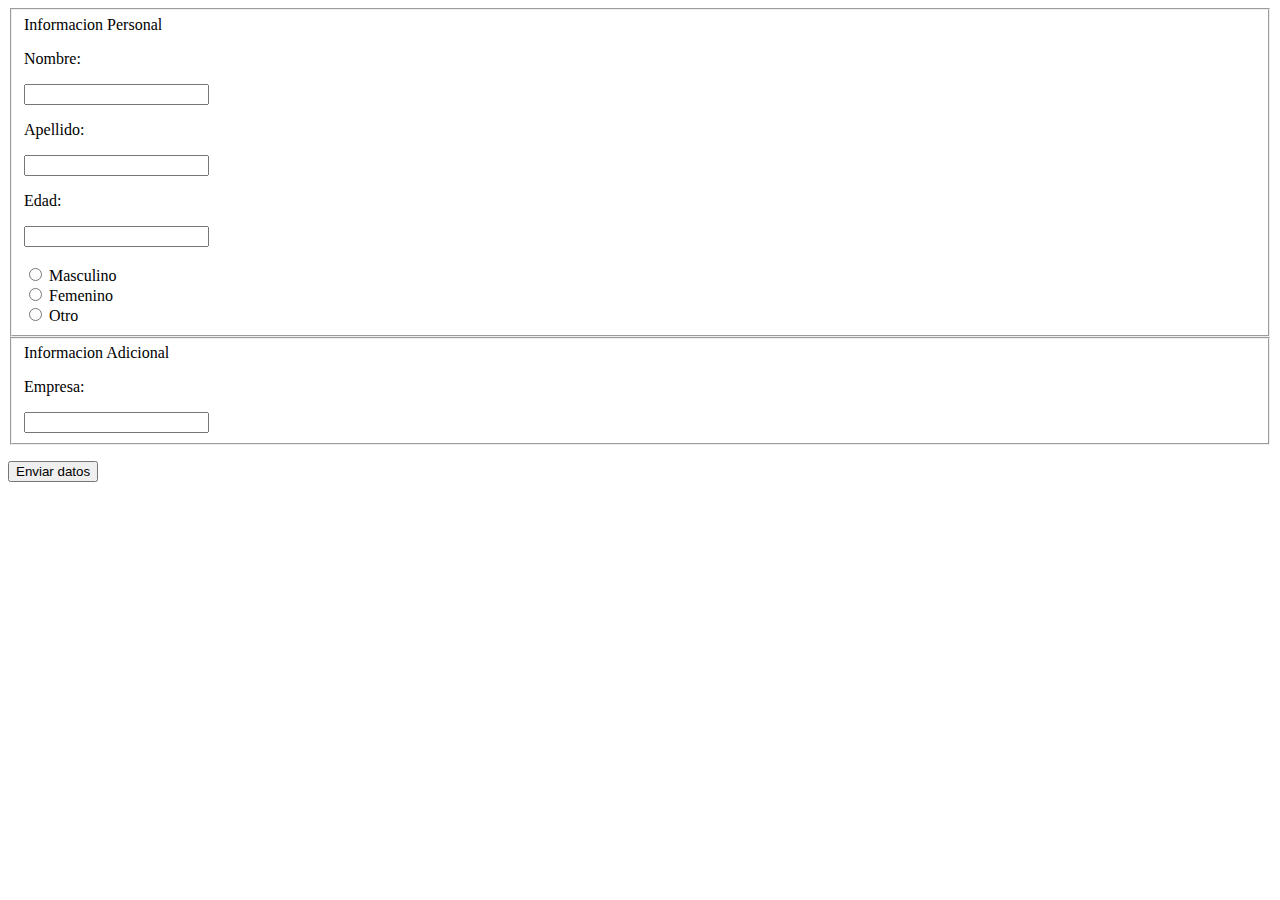
==== Ejercicio4/HTML-CSS-JS/index.html @ ca5ade2c "add css" ====
<!DOCTYPE html>
<html lang="en">
<head>
    <meta charset="UTF-8">
    <meta name="viewport" content="width=device-width, initial-scale=1.0">
    <link rel="stylesheet" type="text/css" href="CSS/style.css/">
    <script src="https://code.jquery.com/jquery-3.3.1.min.js"></script>   
    <title>Contacto</title>
</head>
<body>
    <div>
        <form class="formulario">
            <fieldset>
                <label>Informacion Personal</label>
                <p>Nombre:</p>
                <input name="nombre" id="itnom"></input><br>
                <p>Apellido:</p>
                <input name="apellido" id="itap"></input><br>
                <p>Edad:</p>
                <input name="edad" id="itedad"></input><br><br>
                <input type="radio" name="sexo" value="masc"> Masculino<br>
                <input type="radio" name="sexo" value="fem"> Femenino<br>
                <input type="radio" name="sexo" value="otro"> Otro<br>
            </fieldset>
            <fieldset>
                <label>Informacion Adicional</label>
                <p>Empresa:</p>
                <input name="empresa"></input><br>
            </fieldset>
            <p><input type="submit" value="Enviar datos"></p>
        </form>
    </div>
</body>
</html>
---- Ejercicio4/HTML-CSS-JS/CSS/style.css ----
.formulario
{
    font-family: -apple-system, BlinkMacSystemFont, 'Segoe UI', Roboto, Oxygen, Ubuntu, Cantarell, 'Open Sans', 'Helvetica Neue', sans-serif;
    color: white;
    font-size: 15px;
}
body{
    background-color: #696969;
    text-align: center;
}
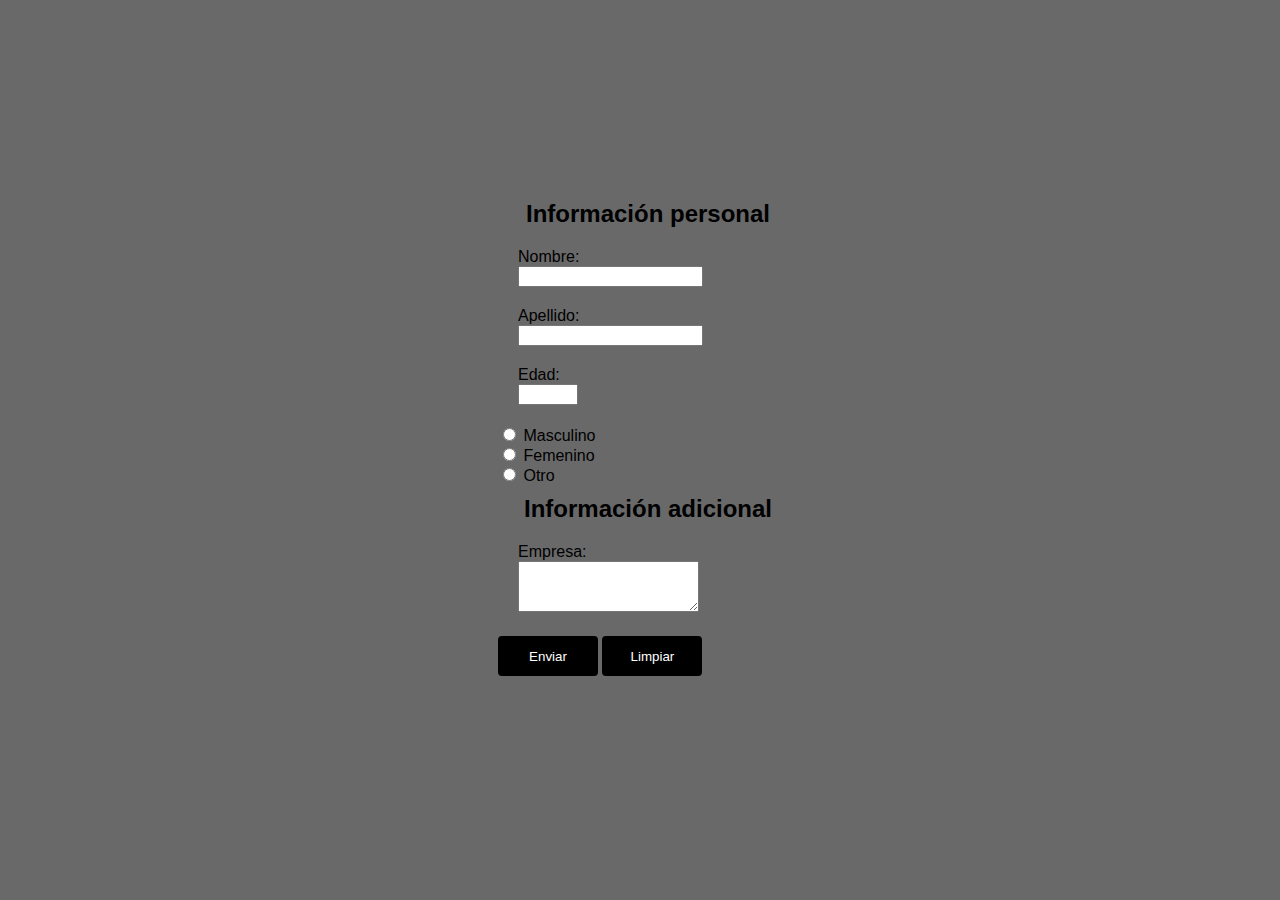
==== commit caaa00ed: "proyecto terminado" ====
--- a/Ejercicio4/HTML-CSS-JS/index.html
+++ b/Ejercicio4/HTML-CSS-JS/index.html
@@ -1,34 +1,55 @@
 <!DOCTYPE html>
-<html lang="en">
+<html lang="es">
 <head>
     <meta charset="UTF-8">
     <meta name="viewport" content="width=device-width, initial-scale=1.0">
-    <link rel="stylesheet" type="text/css" href="CSS/style.css/">
-    <script src="https://code.jquery.com/jquery-3.3.1.min.js"></script>   
+    <meta http-equiv="X-UA-Compatible" content="ie=edge">
+    <link rel="stylesheet" href="style.css">
+
     <title>Contacto</title>
 </head>
 <body>
-    <div>
-        <form class="formulario">
-            <fieldset>
-                <label>Informacion Personal</label>
-                <p>Nombre:</p>
-                <input name="nombre" id="itnom"></input><br>
-                <p>Apellido:</p>
-                <input name="apellido" id="itap"></input><br>
-                <p>Edad:</p>
-                <input name="edad" id="itedad"></input><br><br>
-                <input type="radio" name="sexo" value="masc"> Masculino<br>
-                <input type="radio" name="sexo" value="fem"> Femenino<br>
-                <input type="radio" name="sexo" value="otro"> Otro<br>
-            </fieldset>
-            <fieldset>
-                <label>Informacion Adicional</label>
-                <p>Empresa:</p>
-                <input name="empresa"></input><br>
-            </fieldset>
-            <p><input type="submit" value="Enviar datos"></p>
-        </form>
-    </div>
+    <form action="" method="POST" id="form">
+        <div class="form">
+            <div class="infopersonal">
+                <h2>Información personal</h2>
+                <div class="grupo">
+                    <label>Nombre:</label><br>
+                    <input type="text" name="" id="nombre" >
+                    <span class="barra"></span>
+                </div>
+                <div class="grupo">
+                    <label>Apellido:</label><br>
+                    <input type="text" name="" id="apellido" >
+                    <span class="barra"></span>
+                </div>
+                <div class="grupo">
+                    <label>Edad:</label><br>
+                    <input type="number" name="" id="edad" >
+                    <span class="barra" id="minibarra"></span>
+                </div>
+                <div class="genero">
+                    <input type="radio" id="masculino" name="genero" value="masculino">
+                    <label for="masculino">Masculino</label><br>
+                    <input type="radio" id="femenino" name="genero" value="femenino">
+                    <label for="femenino">Femenino</label><br>
+                    <input type="radio" id="otro" name="genero" value="otro">
+                    <label for="otro">Otro</label><br>
+                </div>
+            </div>
+            <div class="infoadicional">
+                <h2>Información adicional</h2>
+                <div class="grupo"> 
+                    <label>Empresa:</label><br>
+                    <textarea name="" id="empresa" rows="3" ></textarea><span class="barra"></span>
+                </div>
+            </div>
+           
+            <button id="submit">Enviar</button>
+            <button id="clear">Limpiar</button>
+            <p class="warnings" id="warnings"></p>
+        </div>
+    </form>
+    <script src="script.js"></script>
 </body>
 </html>--- a/Ejercicio4/HTML-CSS-JS/style.css
+++ b/Ejercicio4/HTML-CSS-JS/style.css
@@ -0,0 +1,72 @@
+body{
+    background-color: #696969;
+    width: 100%;
+    height:850px;
+    display: flex;
+    justify-content: center;
+    align-items: center;
+}
+
+form{
+    font-family: 'Segoe UI', Tahoma, Geneva, Verdana, sans-serif
+}
+
+form .grupo{
+    position: relative;
+    margin: 20px;
+}
+
+h2{
+    text-align: center;
+    margin: 10px 0;
+    font-weight: 900;
+}
+
+
+#edad{
+    width: 20%;
+}
+
+button{
+    background-color: black;
+    width: 100px;
+    height: 40px;
+    border:none;
+    color:#fff; 
+    border-radius: 4px;
+    position: center;
+}
+
+
+.warnings{
+    width: 300px;
+    text-align: center;
+    margin: auto;
+    color: red
+    padding-top: 20px;
+    font-weight: 800;
+}
+
+@media screen and (max-width:1100px){
+    form{
+        width: 50%;
+    }
+}
+
+@media screen and (max-width:600px){
+    form{
+        width: 60%;
+    }
+}
+
+@media screen and (max-width:450px){
+    form{
+        width: 80%;
+    }
+}
+
+@media screen and (max-width:300px){
+    form{
+        width: 90%;
+    }
+}